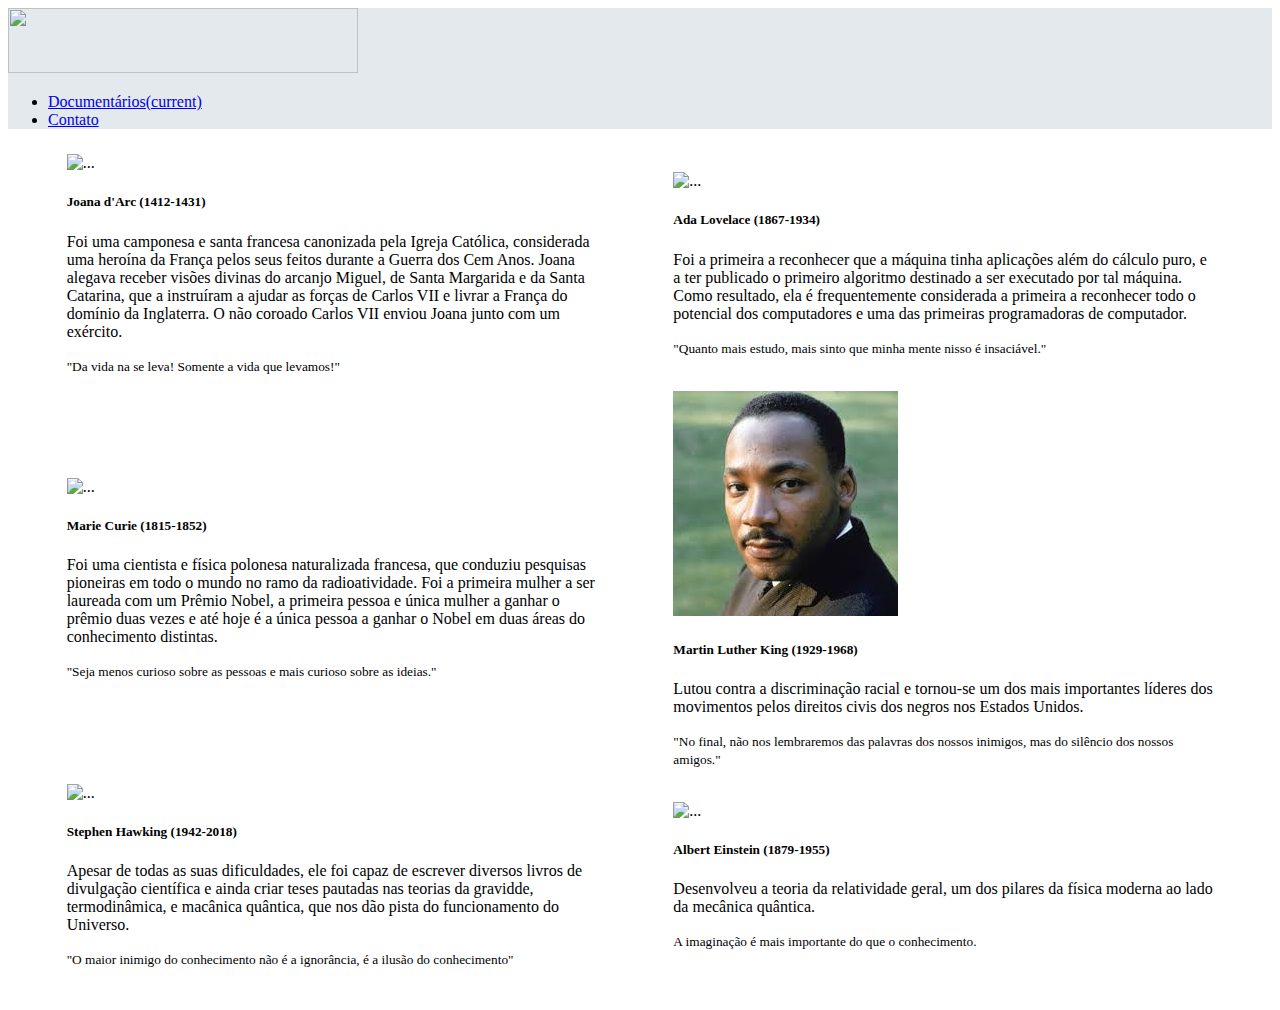
==== html/index.html @ cb2d50fd "mais algumas alteracoes no estilo" ====
<!DOCTYPE html>
<html lang="en">
<head>
    <meta charset="UTF-8">
    <meta name="viewport" content="width=device-width, initial-scale=1.0">
    <link rel="stylesheet" href="../css/barbie-dev.css">
    <link rel="stylesheet" href="https://cdn.jsdelivr.net/npm/bootstrap@4.5.3/dist/css/bootstrap.min.css" integrity="sha384-TX8t27EcRE3e/ihU7zmQxVncDAy5uIKz4rEkgIXeMed4M0jlfIDPvg6uqKI2xXr2" crossorigin="anonymous">
    <title>BarbieDeveloper</title>

  
</head>
<body>


    <nav class="navbar navbar-expand-lg navbar-light bg-light" style="background-color: #e3e9ec !important;">

        <div class="collapse navbar-collapse" id="navbarTogglerDemo01">
          <a class="navbar-brand" href="#">
            <img src="../img/barbie-dev-img.jpg" id="logo"  loading="lazy">
          </a>
          <ul class="navbar-nav mr-auto mt-2 mt-lg-0">
            <li class="nav-item active">
              <a class="nav-link" href="#">Documentários<span class="sr-only">(current)</span></a>
            </li>
            <li class="nav-item">
              <a class="nav-link" href="#">Contato</a>
            </li>
          </ul>
         
        </div>
      </nav>

      <div id="container"  class="img-fluid">

        
        <div class="card mb-4" style="max-width: 540px;">
            <div class="row no-gutters">
            <div class="col-md-4">
                <img src="https://lh3.googleusercontent.com/proxy/qihS5LxotLg1zh5g92ZuwTrGua7i6NvU6Jvcc4ICoU0lKIGc3POAn9U_ny8fg2O8VV6qlVahtbqMZ2qfDg4khVL6tXVIIwM9z2-x-G33Ds4KkTeZ9Hv8qg0" class="card-img" alt="...">
            </div>
            <div class="col-md-8">
                <div class="card-body">
                <h5 class="card-title">Joana d'Arc (1412-1431)</h5>
                <p class="card-text">Foi uma camponesa e santa francesa canonizada pela Igreja Católica, considerada uma heroína da França pelos seus feitos durante a Guerra dos Cem Anos. Joana alegava receber visões divinas do arcanjo Miguel, de Santa Margarida e da Santa Catarina, que a instruíram a ajudar as forças de Carlos VII e livrar a França do domínio da Inglaterra. O não coroado Carlos VII enviou Joana junto com um exército. </p>
                <p class="card-text"><small class="text-muted">"Da vida na se leva! Somente a vida que levamos!"</small></p>
                </div>
            </div>
            </div>
        </div>

  
        <div class="card mb-4" style="max-width: 540px;">
            <div class="row no-gutters">
            <div class="col-md-4">
                <img src="https://pixelcut.site/13JoKOfD-iBwIFEv2VaJMSethb0=/180x180/smart/https%3A%2F%2Fpplware.sapo.pt%2Fwp-content%2Fuploads%2F2017%2F11%2FAda-Lovelace.jpg" class="card-img" alt="...">
            </div>
            <div class="col-md-8">
                <div class="card-body">
                <h5 class="card-title">Ada Lovelace (1867-1934)</h5>
                <p class="card-text">Foi a primeira a reconhecer que a máquina tinha aplicações além do cálculo puro, e a ter publicado o primeiro algoritmo destinado a ser executado por tal máquina. Como resultado, ela é frequentemente considerada a primeira a reconhecer todo o potencial dos computadores e uma das primeiras programadoras de computador.</p>
                <p class="card-text"><small class="text-muted">"Quanto mais estudo, mais sinto que minha mente nisso é insaciável."</small></p>
                </div>
            </div>
            </div>
        </div>

    

        <div class="card mb-4" style="max-width: 540px;" >
            <div class="row no-gutters">
            <div class="col-md-4">
                <img src="https://cdn.univicosa.com.br/img/portal/noticia/acervo/37583mariecuriecolor.jpg" class="card-img" alt="...">
            </div>
            <div class="col-md-8">
                <div class="card-body">
                <h5 class="card-title">Marie Curie (1815-1852)</h5>
                <p class="card-text">Foi uma cientista e física polonesa naturalizada francesa, que conduziu pesquisas pioneiras em todo o mundo no ramo da radioatividade. Foi a primeira mulher a ser laureada com um Prêmio Nobel, a primeira pessoa e única mulher a ganhar o prêmio duas vezes e até hoje é a única pessoa a ganhar o Nobel em duas áreas do conhecimento distintas.  </p>
                <p class="card-text"><small class="text-muted">"Seja menos curioso sobre as pessoas e mais curioso sobre as ideias."</small></p>
                </div>
            </div>
            </div>
        </div>


            <div class="card mb-4" style="max-width: 540px;">
                <div class="row no-gutters">
                <div class="col-md-4">
                    <img src="[data-uri]" class="card-img" alt="...">
                </div>
                <div class="col-md-8">
                    <div class="card-body">
                    <h5 class="card-title">Martin Luther King (1929-1968)</h5>
                    <p class="card-text">Lutou contra a discriminação racial e tornou-se um dos mais importantes líderes dos movimentos pelos direitos civis dos negros nos Estados Unidos.</p>
                    <p class="card-text"><small class="text-muted">"No final, não nos lembraremos das palavras dos nossos inimigos, mas do silêncio dos nossos amigos."</small></p>
                    </div>
                </div>
                </div>
            </div>

            <div class="card mb-4" style="max-width: 540px;">
                <div class="row no-gutters">
                <div class="col-md-4">
                    <img src="https://s2.glbimg.com/PUAnVVLki-Af5LlQQo9Zt-u8Ap0=/512x320/smart/e.glbimg.com/og/ed/f/original/2017/05/09/stephen-hawking-4.jpg" class="card-img" alt="...">
                </div>
                <div class="col-md-8">
                    <div class="card-body">
                    <h5 class="card-title">Stephen Hawking (1942-2018)</h5>
                    <p class="card-text">Apesar de todas as suas dificuldades, ele foi capaz de escrever diversos livros de divulgação científica e ainda criar teses pautadas nas teorias da gravidde, termodinâmica, e macânica quântica, que nos dão pista do funcionamento do Universo. </p>
                    <p class="card-text"><small class="text-muted">"O maior inimigo do conhecimento não é a ignorância, é a ilusão do conhecimento"</small></p>
                    </div>
                </div>
                </div>
            </div> 



            <div class="card mb-4" style="max-width: 540px;">
                <div class="row no-gutters">
                <div class="col-md-4">
                    <img src="https://t2.gstatic.com/images?q=tbn:ANd9GcRtZV7t9J2mxN6L4GIvamfmuCd5SWiXTPJgJthYkQievTqUXBJF5KHE71AqL6O7" class="card-img" alt="...">
                </div>
                <div class="col-md-8">
                    <div class="card-body">
                    <h5 class="card-title">Albert Einstein (1879-1955)</h5>
                    <p class="card-text">Desenvolveu a teoria da relatividade geral, um dos pilares da física moderna ao lado da mecânica quântica.  </p>
                    <p class="card-text"><small class="text-muted">A imaginação é mais importante do que o conhecimento.</small></p>
                    </div>
                </div>
                </div>
            </div> 

        </div> 


        

     


      
   
  </div>
</body>
</html>
---- css/barbie-dev.css ----
#logo{
    width:350px; 
    height: 65px;
    transition: 1s all;
    
}
#logo:hover{
    transform: scale(1.2);
}

#container{
    display: flex;
	align-items: center;
	flex-direction: row;
	flex-flow:  wrap;
	justify-content: space-around;
	margin: 2%;
	
}
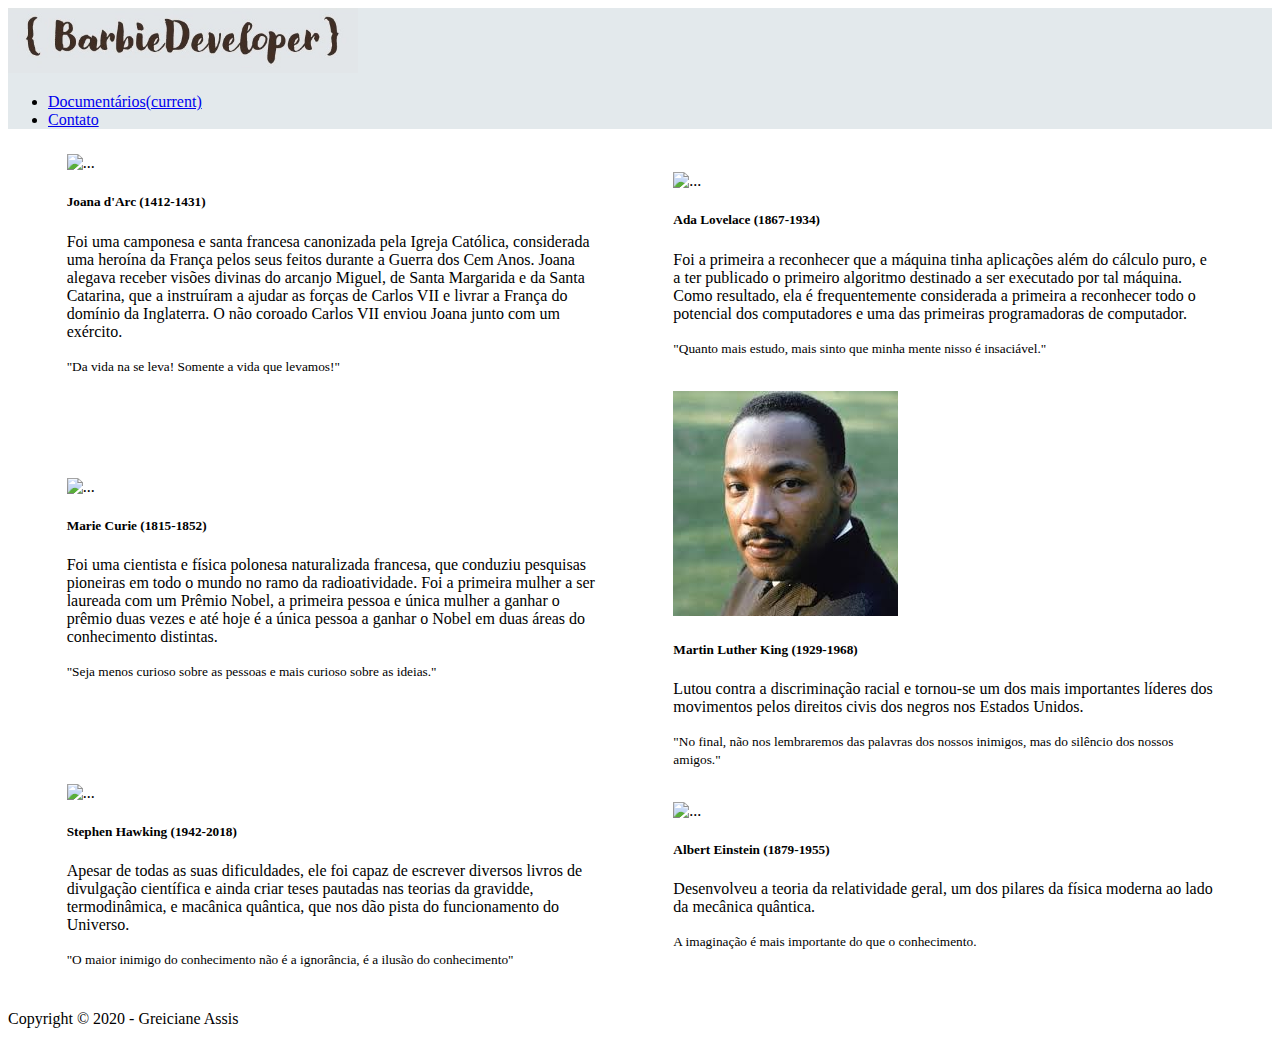
==== commit 719807ae: "mais algumas alteracoes" ====
--- a/html/index.html
+++ b/html/index.html
@@ -12,7 +12,7 @@
 <body>
 
 
-    <nav class="navbar navbar-expand-lg navbar-light bg-light" style="background-color: #e3e9ec !important;">
+    <nav class="navbar navbar-expand-lg navbar-light bg-light" style="background-color: #e3e9ec !important;" class="img-fluid">
 
         <div class="collapse navbar-collapse" id="navbarTogglerDemo01">
           <a class="navbar-brand" href="#">
@@ -20,7 +20,7 @@
           </a>
           <ul class="navbar-nav mr-auto mt-2 mt-lg-0">
             <li class="nav-item active">
-              <a class="nav-link" href="#">Documentários<span class="sr-only">(current)</span></a>
+              <a class="nav-link" href="documentario.html">Documentários<span class="sr-only">(current)</span></a>
             </li>
             <li class="nav-item">
               <a class="nav-link" href="#">Contato</a>
@@ -30,13 +30,13 @@
         </div>
       </nav>
 
-      <div id="container"  class="img-fluid">
+      <div id="container" class="img-fluid">
 
         
         <div class="card mb-4" style="max-width: 540px;">
             <div class="row no-gutters">
             <div class="col-md-4">
-                <img src="https://lh3.googleusercontent.com/proxy/qihS5LxotLg1zh5g92ZuwTrGua7i6NvU6Jvcc4ICoU0lKIGc3POAn9U_ny8fg2O8VV6qlVahtbqMZ2qfDg4khVL6tXVIIwM9z2-x-G33Ds4KkTeZ9Hv8qg0" class="card-img" alt="...">
+                <img src="https://img.cancaonova.com/cnimages/canais/uploads/sites/2/2019/05/Joana-Darc.png" class="card-img" alt="...">
             </div>
             <div class="col-md-8">
                 <div class="card-body">
@@ -136,7 +136,9 @@
 
      
 
-
+        <footer class="linkFooter">
+            <p class="text-center">Copyright &copy; 2020 -  Greiciane Assis</p>
+          </footer>
       
    
   </div>
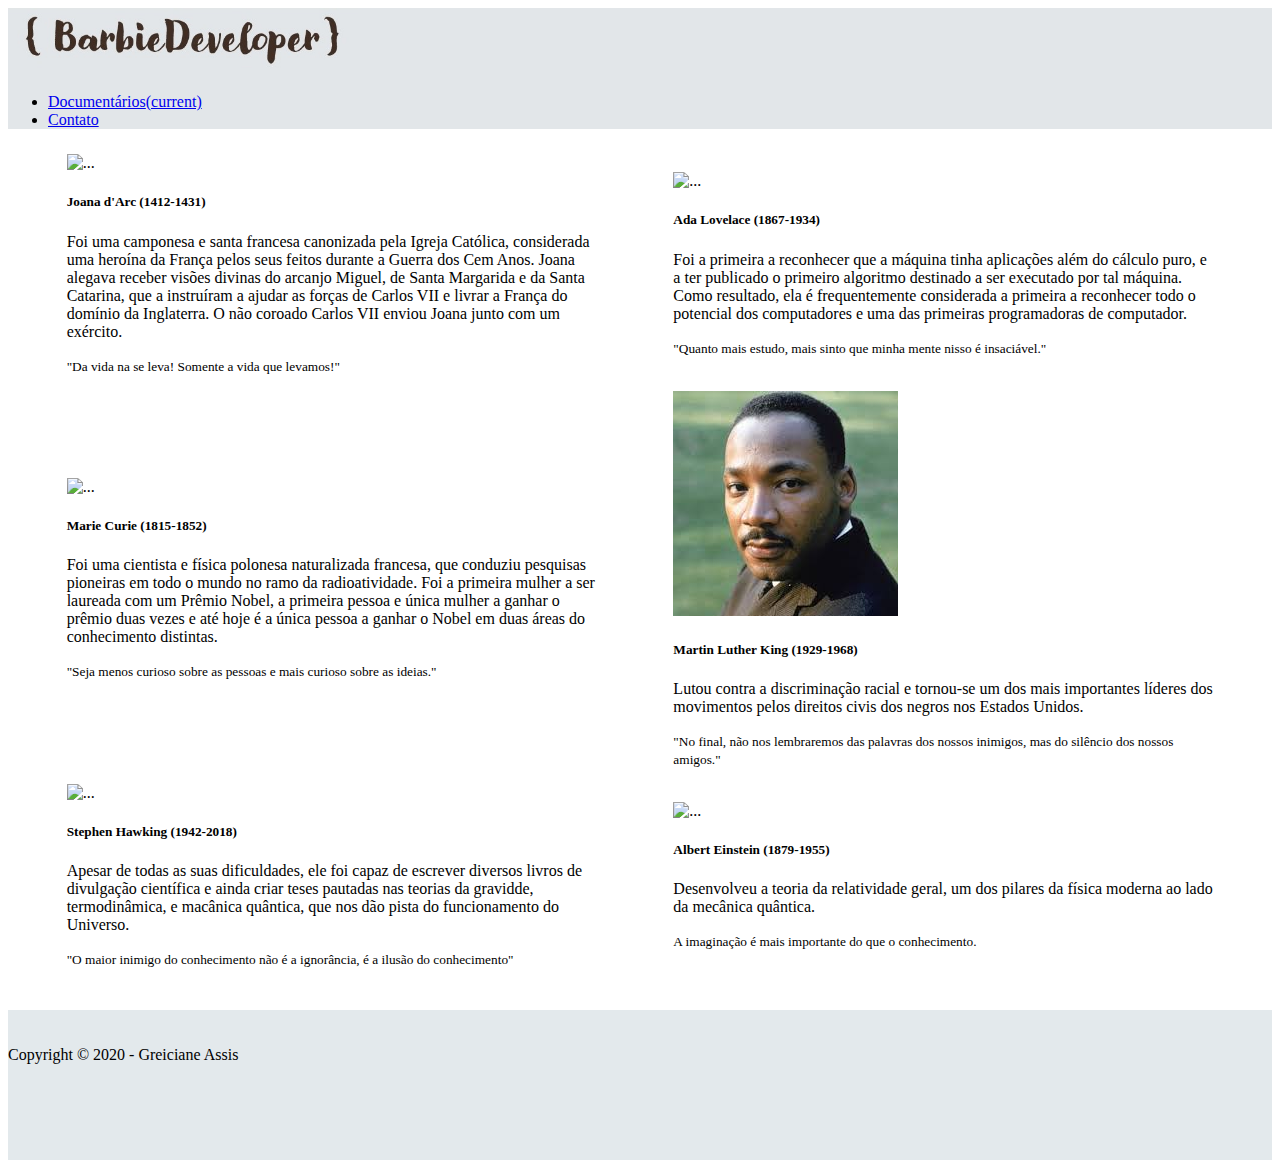
==== commit f425b7dc: "correcao da cor navbar" ====
--- a/html/index.html
+++ b/html/index.html
@@ -12,7 +12,7 @@
 <body>
 
 
-    <nav class="navbar navbar-expand-lg navbar-light bg-light" style="background-color: #e3e9ec !important;" class="img-fluid">
+    <nav class="navbar navbar-expand-lg navbar-light bg-light" style="background-color: #E2E6E9 !important;">
 
         <div class="collapse navbar-collapse" id="navbarTogglerDemo01">
           <a class="navbar-brand" href="#">
--- a/css/barbie-dev.css
+++ b/css/barbie-dev.css
@@ -1,4 +1,3 @@
-
 
 #logo{
     width:350px; 
@@ -18,4 +17,42 @@
 	justify-content: space-around;
 	margin: 2%;
 	
-}+}
+
+footer{
+    width: 100%;
+    height: 150px;
+    line-height: 90px;
+    font-size: 16px;
+    background: #e3e9ec;
+    color: black;
+    box-sizing: border-box;
+    
+}
+
+
+
+#title{
+    margin-left:40%;
+    font-family: 'Courier New', Courier, monospace;
+    font-weight: 900;
+
+}
+#poster{
+    margin-left:40%;
+    margin-top: 22px;
+    margin-bottom: 22px;
+
+ 
+
+}
+#descricao{
+    margin-left:41%; 
+    width: 315px;
+    font-family: 'Courier New', Courier, monospace;
+    font-weight: 900;
+
+}
+input{
+    width: 250px!important;
+}
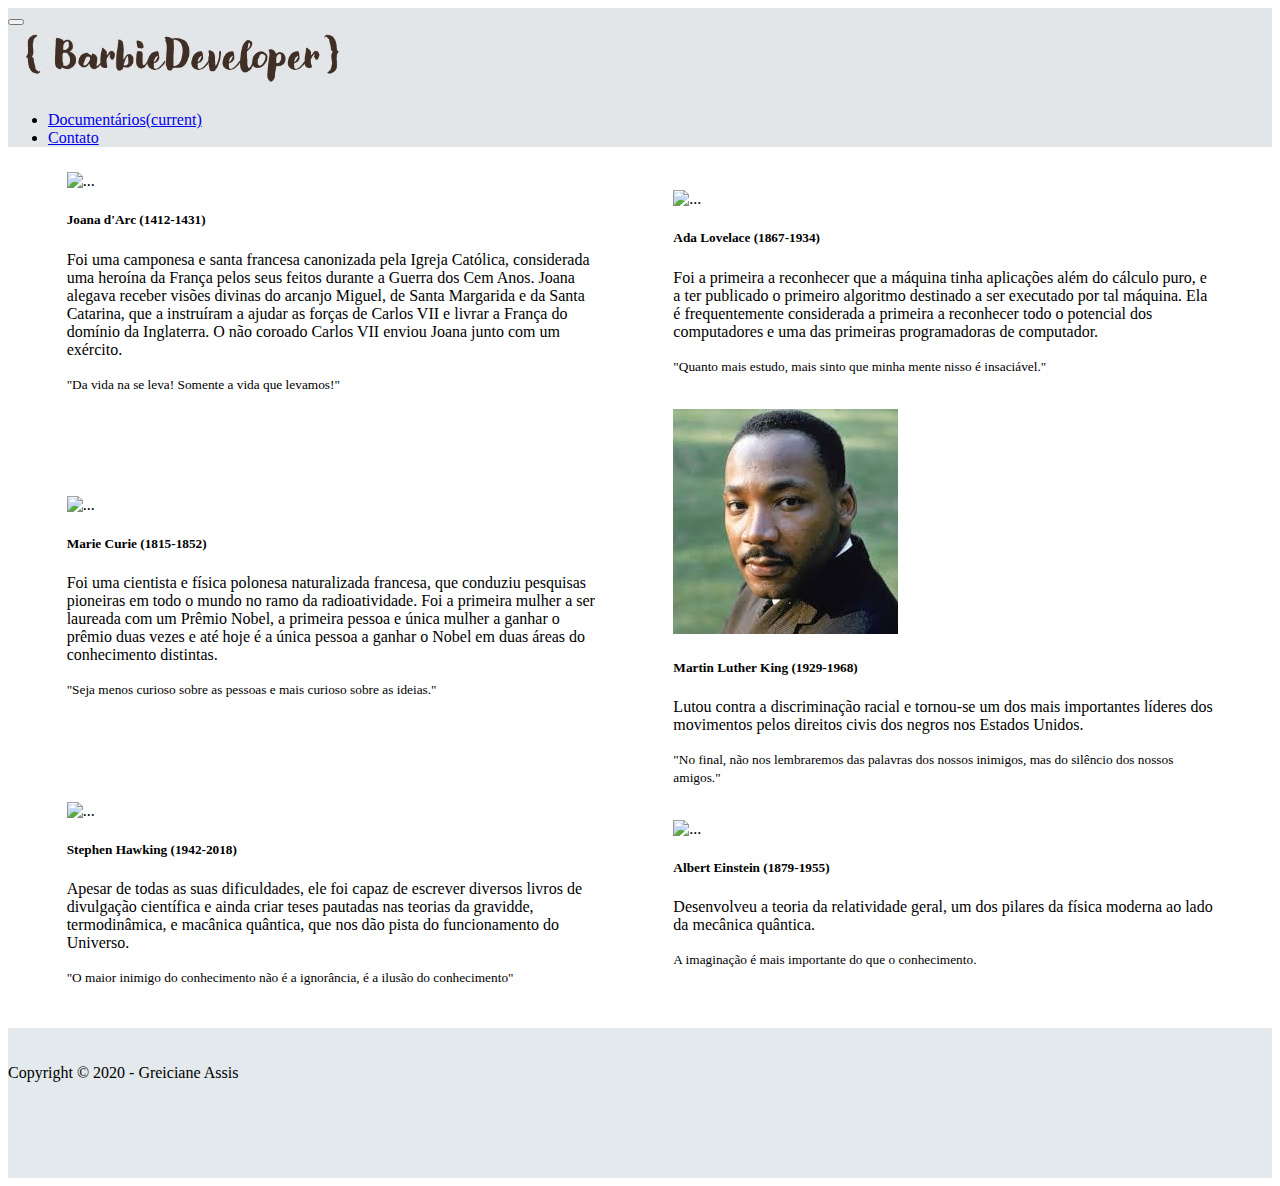
==== commit 665d0340: "mais algumas alteracoes na pesquisa faltando responsividade e pag de contatos" ====
--- a/html/index.html
+++ b/html/index.html
@@ -12,8 +12,17 @@
 <body>
 
 
-    <nav class="navbar navbar-expand-lg navbar-light bg-light" style="background-color: #E2E6E9 !important;">
+    <nav class="navbar navbar-expand-lg navbar-light bg-dark" style="background-color: #E2E6E9 !important;" id="header">
+        
+        <button class="navbar-toggler" type="button" data-toggle="collapse" data-target="#navbarTogglerDemo02" aria-controls="navbarTogglerDemo02" aria-expanded="false" aria-label="Toggle navigation" navbar-expand-xl> 
+           
+          
+            <span class="navbar-toggler-icon">
+            </span>
+          
+          </button>
 
+         
         <div class="collapse navbar-collapse" id="navbarTogglerDemo01">
           <a class="navbar-brand" href="#">
             <img src="../img/barbie-dev-img.jpg" id="logo"  loading="lazy">
@@ -57,7 +66,7 @@
             <div class="col-md-8">
                 <div class="card-body">
                 <h5 class="card-title">Ada Lovelace (1867-1934)</h5>
-                <p class="card-text">Foi a primeira a reconhecer que a máquina tinha aplicações além do cálculo puro, e a ter publicado o primeiro algoritmo destinado a ser executado por tal máquina. Como resultado, ela é frequentemente considerada a primeira a reconhecer todo o potencial dos computadores e uma das primeiras programadoras de computador.</p>
+                <p class="card-text">Foi a primeira a reconhecer que a máquina tinha aplicações além do cálculo puro, e a ter publicado o primeiro algoritmo destinado a ser executado por tal máquina. Ela é frequentemente considerada a primeira a reconhecer todo o potencial dos computadores e uma das primeiras programadoras de computador.</p>
                 <p class="card-text"><small class="text-muted">"Quanto mais estudo, mais sinto que minha mente nisso é insaciável."</small></p>
                 </div>
             </div>
--- a/css/barbie-dev.css
+++ b/css/barbie-dev.css
@@ -6,7 +6,7 @@
     
 }
 #logo:hover{
-    transform: scale(1.2);
+    transform: scale(1.1);
 }
 
 #container{
@@ -56,3 +56,21 @@
 input{
     width: 250px!important;
 }
+.filmes-container{
+    display: flex;
+    justify-content: space-between;
+    padding: 20px;
+    border: 5px solid gray;
+    margin-bottom: 50px;
+}
+
+#results{
+    margin-top: 50px;
+    margin-left:30%;
+    font-style: bold; 
+    color: gray; 
+}
+.titulo{
+
+    margin-left:22px;
+}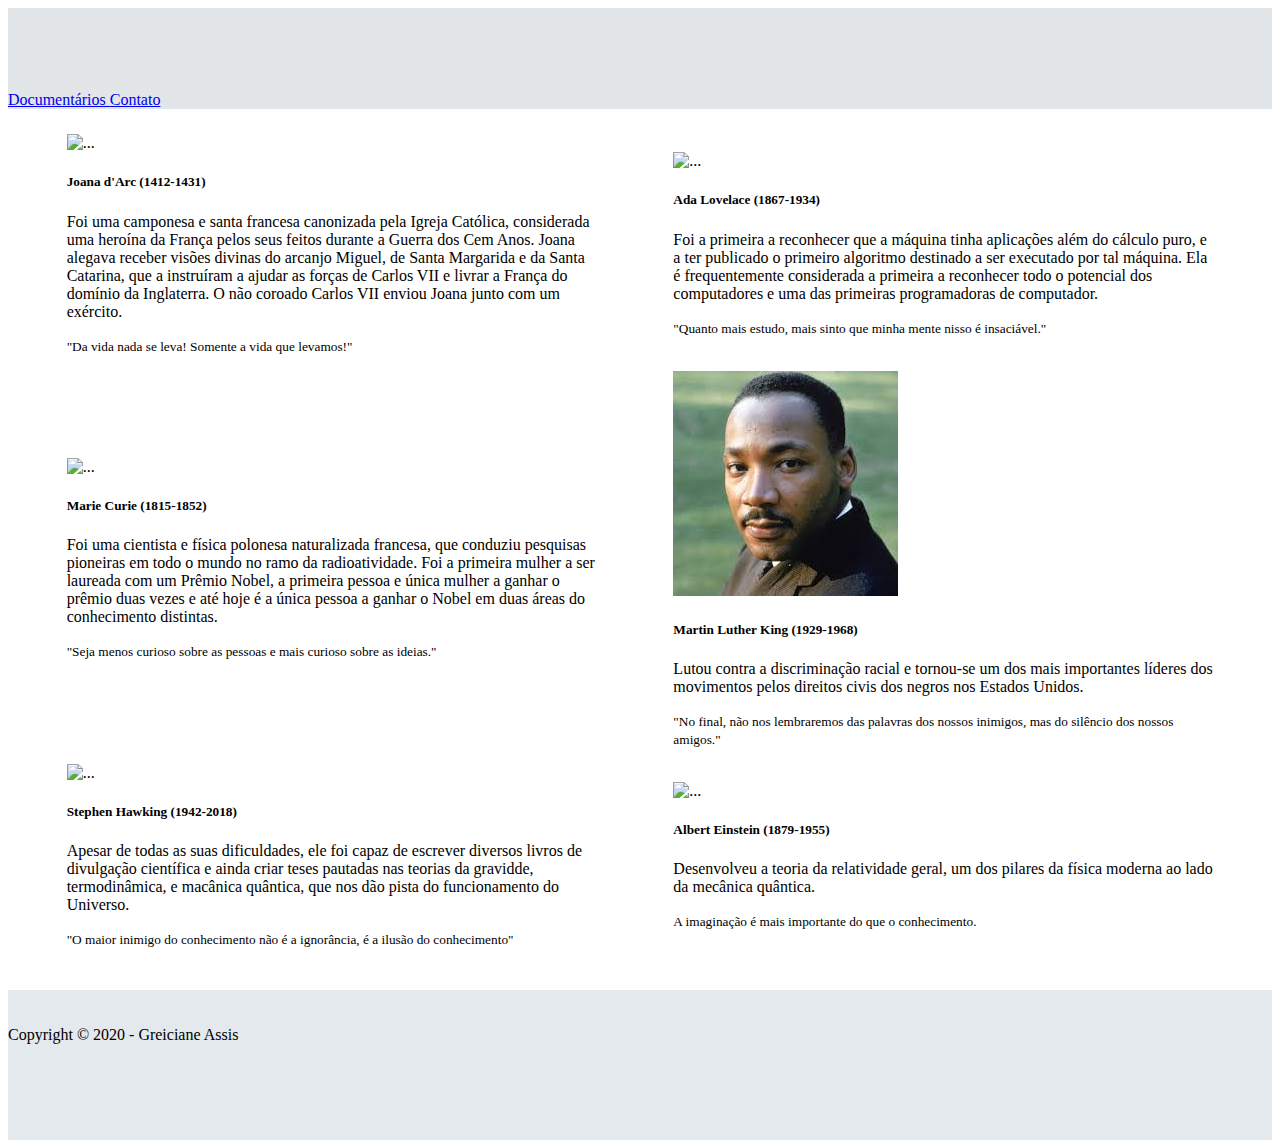
==== commit f94ac5f6: "mais algumas alteracoes mais inserção da pag de contato" ====
--- a/html/index.html
+++ b/html/index.html
@@ -11,33 +11,16 @@
 </head>
 <body>
 
-
-    <nav class="navbar navbar-expand-lg navbar-light bg-dark" style="background-color: #E2E6E9 !important;" id="header">
+    <nav class="navbar navbar-expand-lg navbar-light bg-light" style="background-color: #E2E6E9  !important;">
+        <div class="container"> 
+                   <a href="index.html"><img src="../img/barbie-dev-img.jpg" id="logo"  loading="lazy"></a>
+                    <a class="navbar-brand" href="documentario.html" id="link-documentarios">Documentários </a>
+                    <a class="navbar-brand" href="contato.html" id="link-contatos">Contato</a>
+        </div>
+                   
+                
+     </nav>
         
-        <button class="navbar-toggler" type="button" data-toggle="collapse" data-target="#navbarTogglerDemo02" aria-controls="navbarTogglerDemo02" aria-expanded="false" aria-label="Toggle navigation" navbar-expand-xl> 
-           
-          
-            <span class="navbar-toggler-icon">
-            </span>
-          
-          </button>
-
-         
-        <div class="collapse navbar-collapse" id="navbarTogglerDemo01">
-          <a class="navbar-brand" href="#">
-            <img src="../img/barbie-dev-img.jpg" id="logo"  loading="lazy">
-          </a>
-          <ul class="navbar-nav mr-auto mt-2 mt-lg-0">
-            <li class="nav-item active">
-              <a class="nav-link" href="documentario.html">Documentários<span class="sr-only">(current)</span></a>
-            </li>
-            <li class="nav-item">
-              <a class="nav-link" href="#">Contato</a>
-            </li>
-          </ul>
-         
-        </div>
-      </nav>
 
       <div id="container" class="img-fluid">
 
@@ -51,7 +34,7 @@
                 <div class="card-body">
                 <h5 class="card-title">Joana d'Arc (1412-1431)</h5>
                 <p class="card-text">Foi uma camponesa e santa francesa canonizada pela Igreja Católica, considerada uma heroína da França pelos seus feitos durante a Guerra dos Cem Anos. Joana alegava receber visões divinas do arcanjo Miguel, de Santa Margarida e da Santa Catarina, que a instruíram a ajudar as forças de Carlos VII e livrar a França do domínio da Inglaterra. O não coroado Carlos VII enviou Joana junto com um exército. </p>
-                <p class="card-text"><small class="text-muted">"Da vida na se leva! Somente a vida que levamos!"</small></p>
+                <p class="card-text"><small class="text-muted">"Da vida nada se leva! Somente a vida que levamos!"</small></p>
                 </div>
             </div>
             </div>
--- a/css/barbie-dev.css
+++ b/css/barbie-dev.css
@@ -1,11 +1,77 @@
 
 #logo{
+    display:flex;
+    flex-direction: flex-start;
     width:350px; 
     height: 65px;
     transition: 1s all;
+    margin-left: -150%;
     
 }
+#logo-pequena{   
+    display:flex;
+    flex-direction: flex-start;
+    width:350px!important; 
+    height: 65px;
+    transition: 1s all;
+    margin-left: -2%!important;
+
+}
+
+@media only screen and (max-width: 600px) {
+    
+    #logo{
+        display:flex;
+        flex-direction: flex-start;
+        width:350px; 
+        height: 65px;
+        transition: 1s all;
+        margin-left: -3%!important;
+        
+    }
+    
+    #logo-pequena{
+        display:flex;
+        flex-direction: flex-start;
+        width:350px!important; 
+        height: 65px;
+        transition: 1s all;
+        margin-left: -20%!important;
+        
+    }
+    .container{
+        display: flex;
+        flex-direction: column;
+    }
+  
+    #imagem-contato{
+        margin-top: 40px;
+        margin-left: 120px!important;
+        width: 50%!important;
+        border-radius: 200px;
+    }
+    #contatos{
+        display:flex; 
+        flex-direction: row;
+        margin-left: 170px!important;
+        margin-top: 22px;
+    
+    }
+    
+
+}
+
+#imagem-contato{
+    margin-top: 40px;
+    margin-left: 75px;
+    width: 20%;
+    border-radius: 200px;
+}
+
 #logo:hover{
+    transform: scale(1.1);
+}
+#logo-pequena:hover{
     transform: scale(1.1);
 }
 
@@ -32,35 +98,21 @@
 
 
 
-#title{
-    margin-left:40%;
-    font-family: 'Courier New', Courier, monospace;
-    font-weight: 900;
 
-}
 #poster{
     margin-left:40%;
     margin-top: 22px;
     margin-bottom: 22px;
 
- 
+}
 
-}
-#descricao{
-    margin-left:41%; 
-    width: 315px;
-    font-family: 'Courier New', Courier, monospace;
-    font-weight: 900;
-
-}
 input{
     width: 250px!important;
 }
 .filmes-container{
     display: flex;
     justify-content: space-between;
-    padding: 20px;
-    border: 5px solid gray;
+    border: 3px solid black;
     margin-bottom: 50px;
 }
 
@@ -68,9 +120,47 @@
     margin-top: 50px;
     margin-left:30%;
     font-style: bold; 
-    color: gray; 
+    color: black;
+    font-family: 'Courier New', Courier, monospace;
 }
 .titulo{
 
-    margin-left:22px;
+    margin-left:2px;
+    font-family: 'Courier New', Courier, monospace;
+    font-style: bold; 
+    padding: 2px;
+
+}
+.ano{
+    margin-left:2px;
+    font-family: 'Courier New', Courier, monospace;
+    font-style: bold; 
+
+}
+
+.invisivel{
+    display: none;
+}
+.mostra{
+    display: block;
+}
+#contatos{
+    display:flex; 
+    flex-direction: row;
+    margin-left: 200px;
+    margin-top: 22px;
+
+}
+#icone-instagram{
+    width: 70px;
+}
+#icone-github{
+    width: 70px;
+}
+
+#icone-instagram:hover{
+    transform: scale(1.1);
+}
+#icone-github:hover{
+    transform: scale(1.1);
 }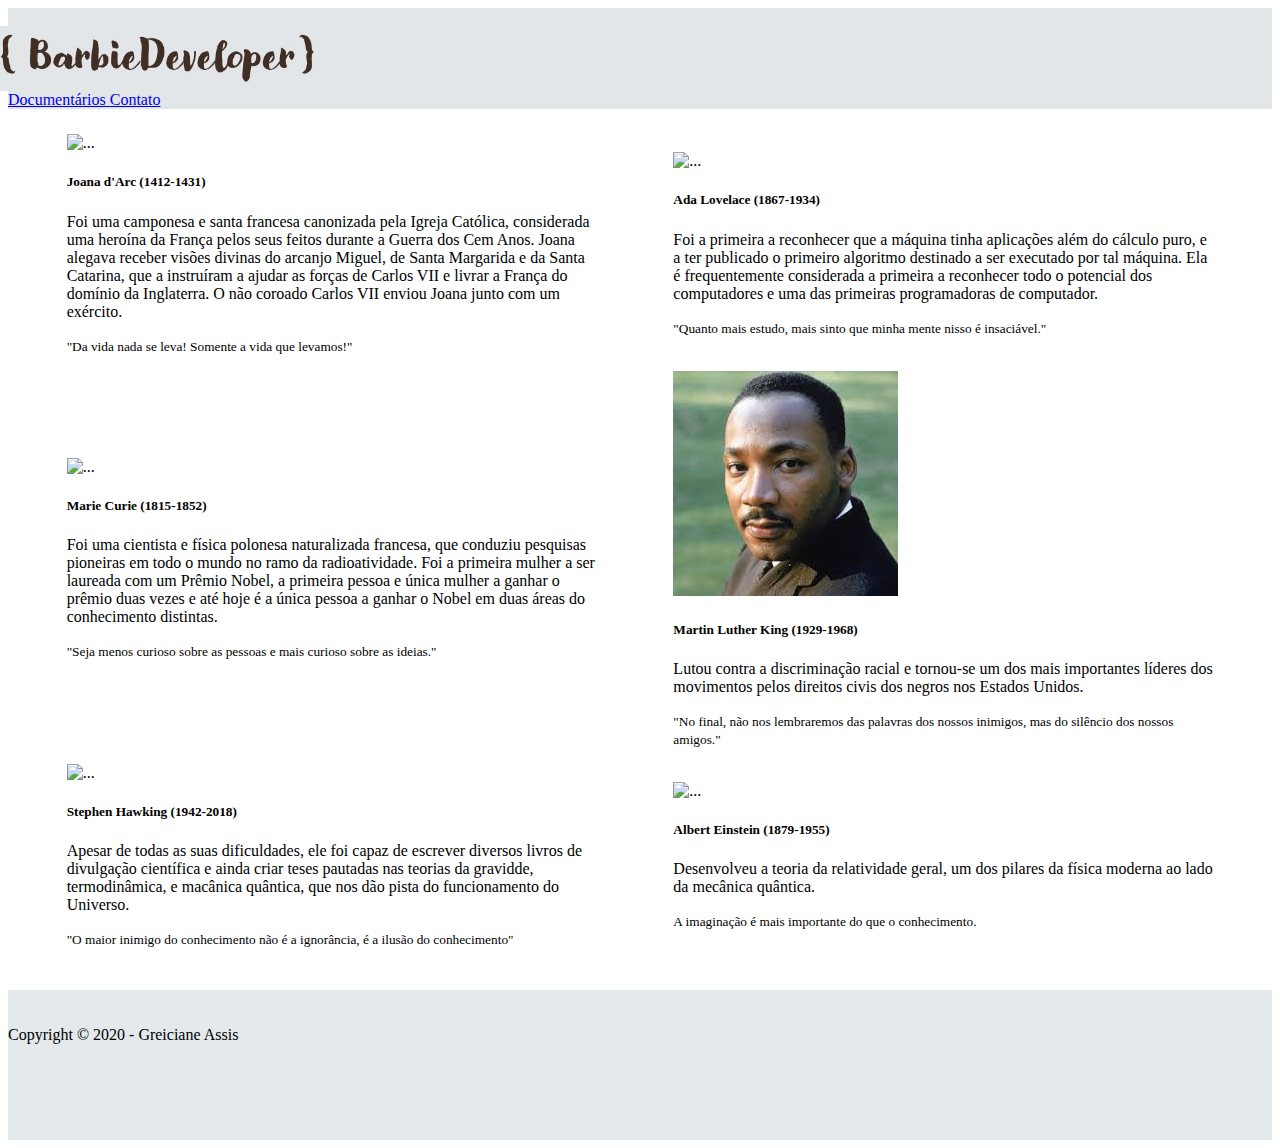
==== commit c3d3df36: "comecando a alterar o front" ====
--- a/html/index.html
+++ b/html/index.html
@@ -6,25 +6,17 @@
     <link rel="stylesheet" href="../css/barbie-dev.css">
     <link rel="stylesheet" href="https://cdn.jsdelivr.net/npm/bootstrap@4.5.3/dist/css/bootstrap.min.css" integrity="sha384-TX8t27EcRE3e/ihU7zmQxVncDAy5uIKz4rEkgIXeMed4M0jlfIDPvg6uqKI2xXr2" crossorigin="anonymous">
     <title>BarbieDeveloper</title>
-
-  
 </head>
 <body>
 
     <nav class="navbar navbar-expand-lg navbar-light bg-light" style="background-color: #E2E6E9  !important;">
         <div class="container"> 
-                   <a href="index.html"><img src="../img/barbie-dev-img.jpg" id="logo"  loading="lazy"></a>
+                   <a href="index.html"><img src="../img/barbie-dev-img.jpg" id="logo-pequena"  loading="lazy"></a>
                     <a class="navbar-brand" href="documentario.html" id="link-documentarios">Documentários </a>
                     <a class="navbar-brand" href="contato.html" id="link-contatos">Contato</a>
-        </div>
-                   
-                
+        </div>                     
      </nav>
-        
-
-      <div id="container" class="img-fluid">
-
-        
+      <div id="container" class="img-fluid">  
         <div class="card mb-4" style="max-width: 540px;">
             <div class="row no-gutters">
             <div class="col-md-4">
@@ -39,8 +31,6 @@
             </div>
             </div>
         </div>
-
-  
         <div class="card mb-4" style="max-width: 540px;">
             <div class="row no-gutters">
             <div class="col-md-4">
@@ -55,9 +45,6 @@
             </div>
             </div>
         </div>
-
-    
-
         <div class="card mb-4" style="max-width: 540px;" >
             <div class="row no-gutters">
             <div class="col-md-4">
@@ -72,8 +59,6 @@
             </div>
             </div>
         </div>
-
-
             <div class="card mb-4" style="max-width: 540px;">
                 <div class="row no-gutters">
                 <div class="col-md-4">
@@ -88,7 +73,6 @@
                 </div>
                 </div>
             </div>
-
             <div class="card mb-4" style="max-width: 540px;">
                 <div class="row no-gutters">
                 <div class="col-md-4">
@@ -103,9 +87,6 @@
                 </div>
                 </div>
             </div> 
-
-
-
             <div class="card mb-4" style="max-width: 540px;">
                 <div class="row no-gutters">
                 <div class="col-md-4">
@@ -120,19 +101,10 @@
                 </div>
                 </div>
             </div> 
-
         </div> 
-
-
-        
-
-     
-
         <footer class="linkFooter">
             <p class="text-center">Copyright &copy; 2020 -  Greiciane Assis</p>
           </footer>
-      
-   
   </div>
 </body>
 </html>--- a/css/barbie-dev.css
+++ b/css/barbie-dev.css
@@ -17,6 +17,23 @@
     margin-left: -2%!important;
 
 }
+#busca{
+    display:flex;
+    margin-left: 950px;
+}
+body{
+    background-color: white!important;
+}
+#apresentacao{
+    display: flex;
+    font-size:20px;
+    margin-left:600px;
+    padding:22px;
+    font-family: 'Libre Baskerville', serif;
+
+    
+    
+}
 
 @media only screen and (max-width: 600px) {
     
@@ -57,6 +74,36 @@
         margin-top: 22px;
     
     }
+    #buscar{
+        margin-top: 1px!important;
+    }
+    #busca{
+        display:flex;
+        padding: 5px;
+        margin-left: 50px;
+        justify-content: space-around;
+    }
+    #apresentacao{
+        display: flex;
+        font-size:20px;
+        margin-left:10px;
+        padding:22px;
+        font-family: 'Libre Baskerville', serif;
+    
+        
+        
+    }
+    #contato-foto{
+        margin-left:20px!important; 
+        flex-direction: column;
+    }
+    #contatos{
+        display:flex; 
+        flex-direction: row;
+        margin-left: 40px!important;
+        margin-top: 2px;
+    
+}
     
 
 }
@@ -121,19 +168,19 @@
     margin-left:30%;
     font-style: bold; 
     color: black;
-    font-family: 'Courier New', Courier, monospace;
+    font-family: 'Libre Baskerville', serif;
 }
 .titulo{
 
     margin-left:2px;
-    font-family: 'Courier New', Courier, monospace;
+    font-family: 'Libre Baskerville', serif;
     font-style: bold; 
     padding: 2px;
 
 }
 .ano{
     margin-left:2px;
-    font-family: 'Courier New', Courier, monospace;
+    font-family: 'Libre Baskerville', serif;
     font-style: bold; 
 
 }
@@ -147,15 +194,25 @@
 #contatos{
     display:flex; 
     flex-direction: row;
-    margin-left: 200px;
+    margin-left: 750px;
     margin-top: 22px;
-
+   
+}
+#contato-foto{
+    margin-left:700px; 
+    flex-direction: column;
 }
 #icone-instagram{
+    display: flex;
     width: 70px;
+    margin-top:-22px;
+    margin-right: 55px;;
+  
 }
 #icone-github{
-    width: 70px;
+    width: 60px;
+    margin-left:5px;
+    margin-top: -22px;
 }
 
 #icone-instagram:hover{
